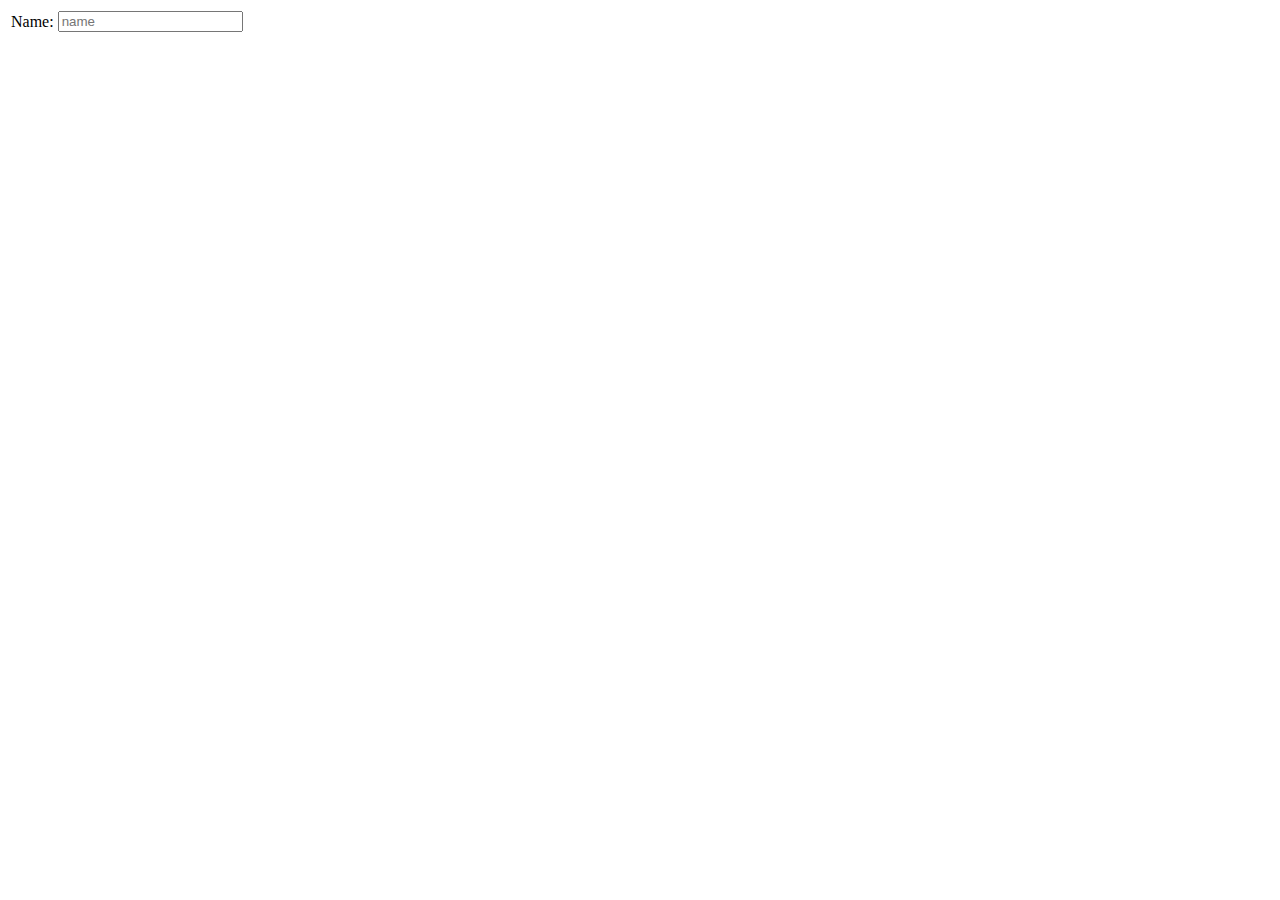
==== index.html @ 97026fe1 "Create index.html" ====
<html>
<head></head>
<body>
  <table id="data">
    <tbody>
      <tr>
        <td>Name: </td>
        <td><input name="name" id="name" type="text" placeholder="name" /></td>
      </tr>
    </tbody>
  </table>
</body>
</html>
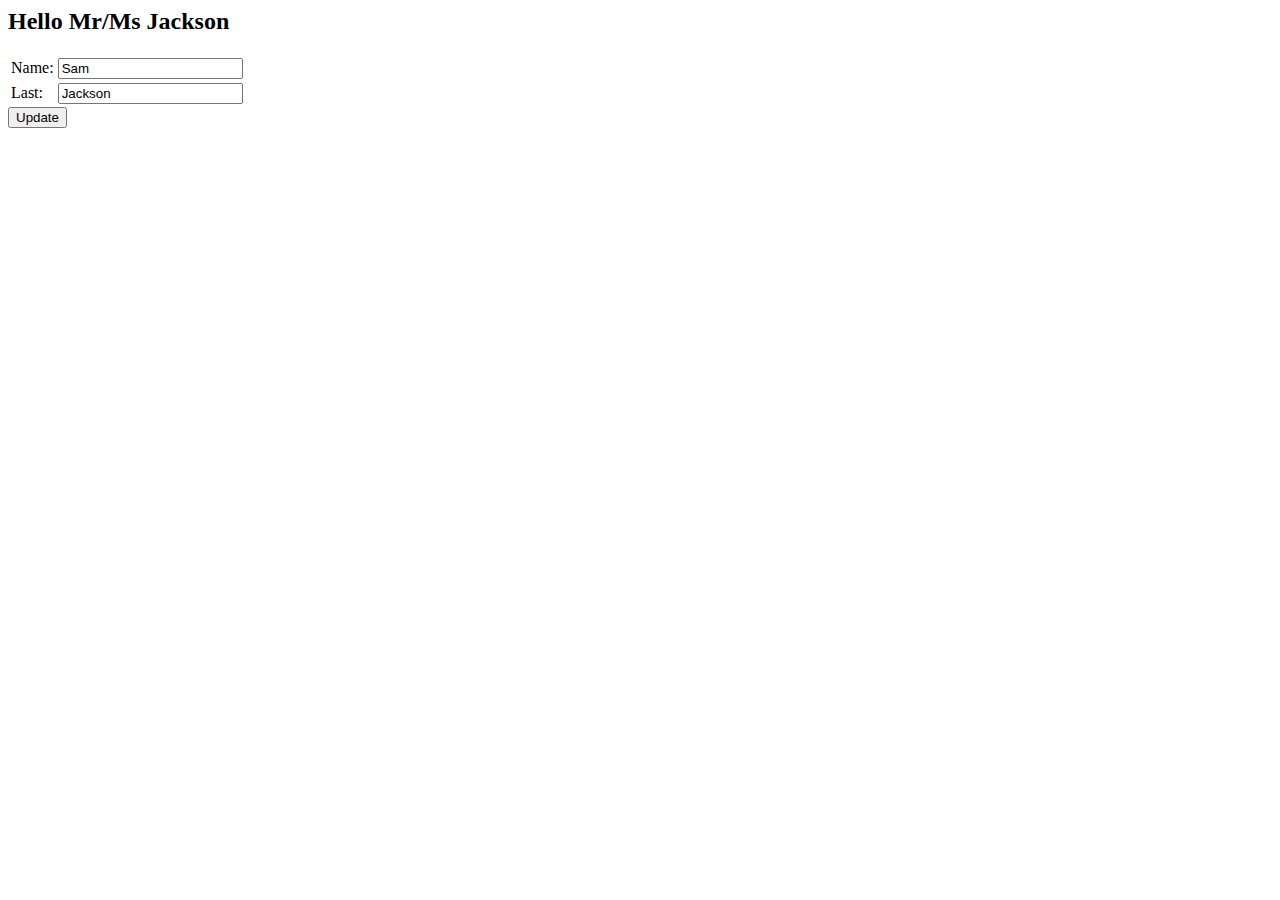
==== commit 78cc41ee: "Building up the form" ====
--- a/index.html
+++ b/index.html
@@ -1,13 +1,28 @@
 <html>
-<head></head>
-<body>
+<head>
+    <script src="js/angular.min.js"></script>
+    <script src="js/app.js"></script>
+</head>
+<body ng-app="myApp"> 
+<div id="container" ng-controller="MainController">
+<h2>Hello Mr/Ms {{ user.last }}</h2>
   <table id="data">
     <tbody>
       <tr>
         <td>Name: </td>
-        <td><input name="name" id="name" type="text" placeholder="name" /></td>
+        <td>
+            <input name="name" ng-model="user.name" type="text" placeholder="name" required>
+        </td>
+    </tr>
+    <tr>
+        <td>Last: </td>
+        <td>
+            <input type="text" name="last" ng-model="user.last" required>  
+        </td>
       </tr>
     </tbody>
   </table>
+<input type="button" name="submit" value="Update" ng-click="updateName($name)" />
+</div>
 </body>
 </html>
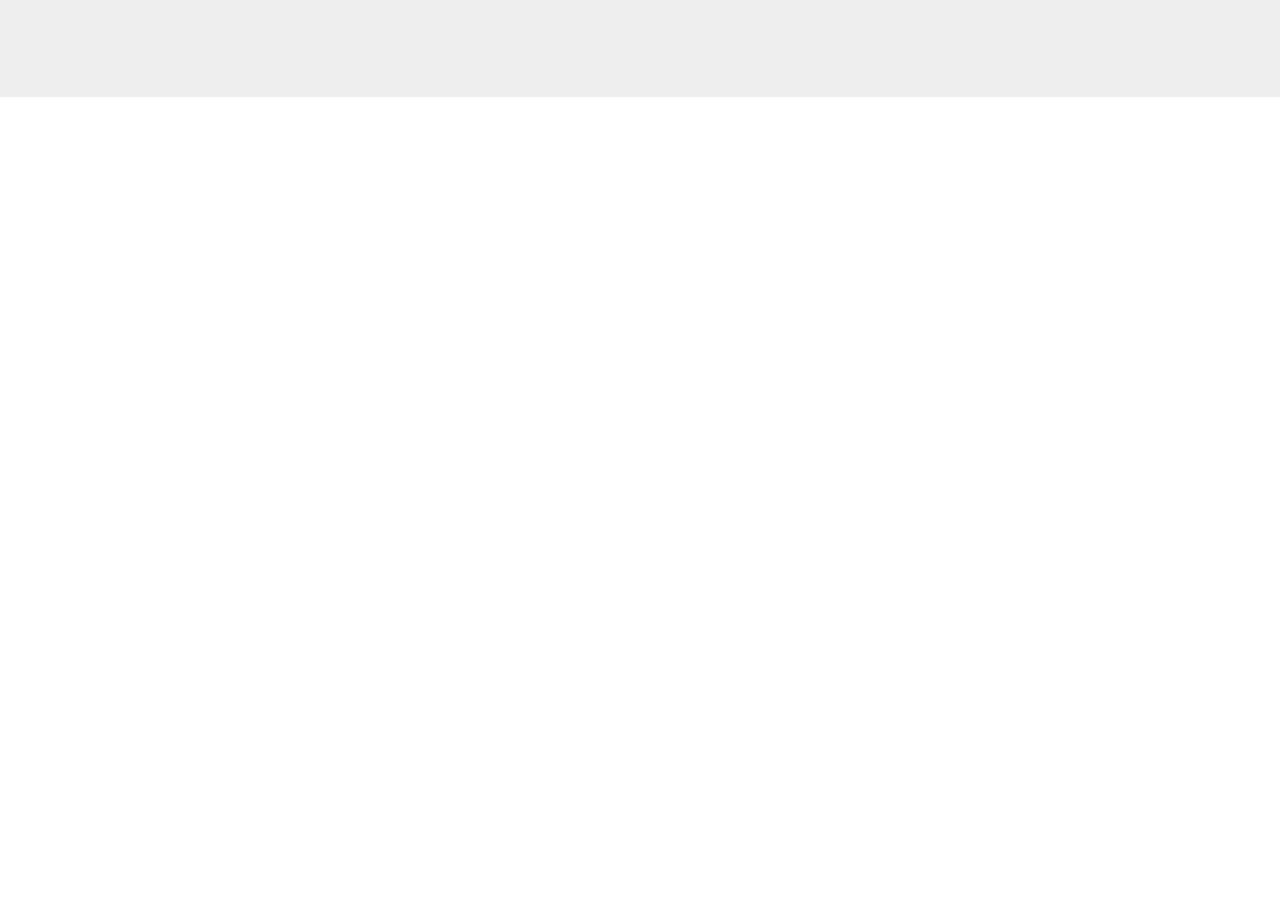
==== commit fbbc120e: "Added new html/framework" ====
--- a/index.html
+++ b/index.html
@@ -1,28 +1,39 @@
-<html>
+<!DOCTYPE html>
+<html ng-app="app">
 <head>
-    <script src="js/angular.min.js"></script>
-    <script src="js/app.js"></script>
+    <meta charset="utf-8" />
+    <title>AngularJS User Registration and Login Example</title>
+    <link rel="stylesheet" href="css/styles.css" />
+    <link href="app-content/app.css" rel="stylesheet" />
 </head>
-<body ng-app="myApp"> 
-<div id="container" ng-controller="MainController">
-<h2>Hello Mr/Ms {{ user.last }}</h2>
-  <table id="data">
-    <tbody>
-      <tr>
-        <td>Name: </td>
-        <td>
-            <input name="name" ng-model="user.name" type="text" placeholder="name" required>
-        </td>
-    </tr>
-    <tr>
-        <td>Last: </td>
-        <td>
-            <input type="text" name="last" ng-model="user.last" required>  
-        </td>
-      </tr>
-    </tbody>
-  </table>
-<input type="button" name="submit" value="Update" ng-click="updateName($name)" />
-</div>
+<body>
+
+    <div class="jumbotron">
+        <div class="container">
+            <div class="col-sm-8 col-sm-offset-2">
+                <div ng-class="{ 'alert': flash, 'alert-success': flash.type === 'success', 'alert-danger': flash.type === 'error' }" ng-if="flash" ng-bind="flash.message"></div>
+                <div ng-view></div>
+            </div>
+        </div>
+    </div>
+
+    <script src="http://code.jquery.com/jquery-2.0.3.min.js"></script>
+    <script src="http://code.angularjs.org/1.2.20/angular.js"></script>
+    <script src="http://code.angularjs.org/1.2.20/angular-route.js"></script>
+    <script src="http://code.angularjs.org/1.2.13/angular-cookies.js"></script>
+
+    <script src="app.js"></script>
+    <script src="app-services/authentication.service.js"></script>
+    <script src="app-services/flash.service.js"></script>
+
+    <!-- Real user service that uses an api -->
+    <!-- <script src="app-services/user.service.js"></script> -->
+
+    <!-- Fake user service for demo that uses local storage -->
+    <script src="app-services/user.service.local-storage.js"></script>
+
+    <script src="home/home.controller.js"></script>
+    <script src="login/login.controller.js"></script>
+    <script src="register/register.controller.js"></script>
 </body>
-</html>
+</html>--- a/app-content/app.css
+++ b/app-content/app.css
@@ -0,0 +1 @@
+﻿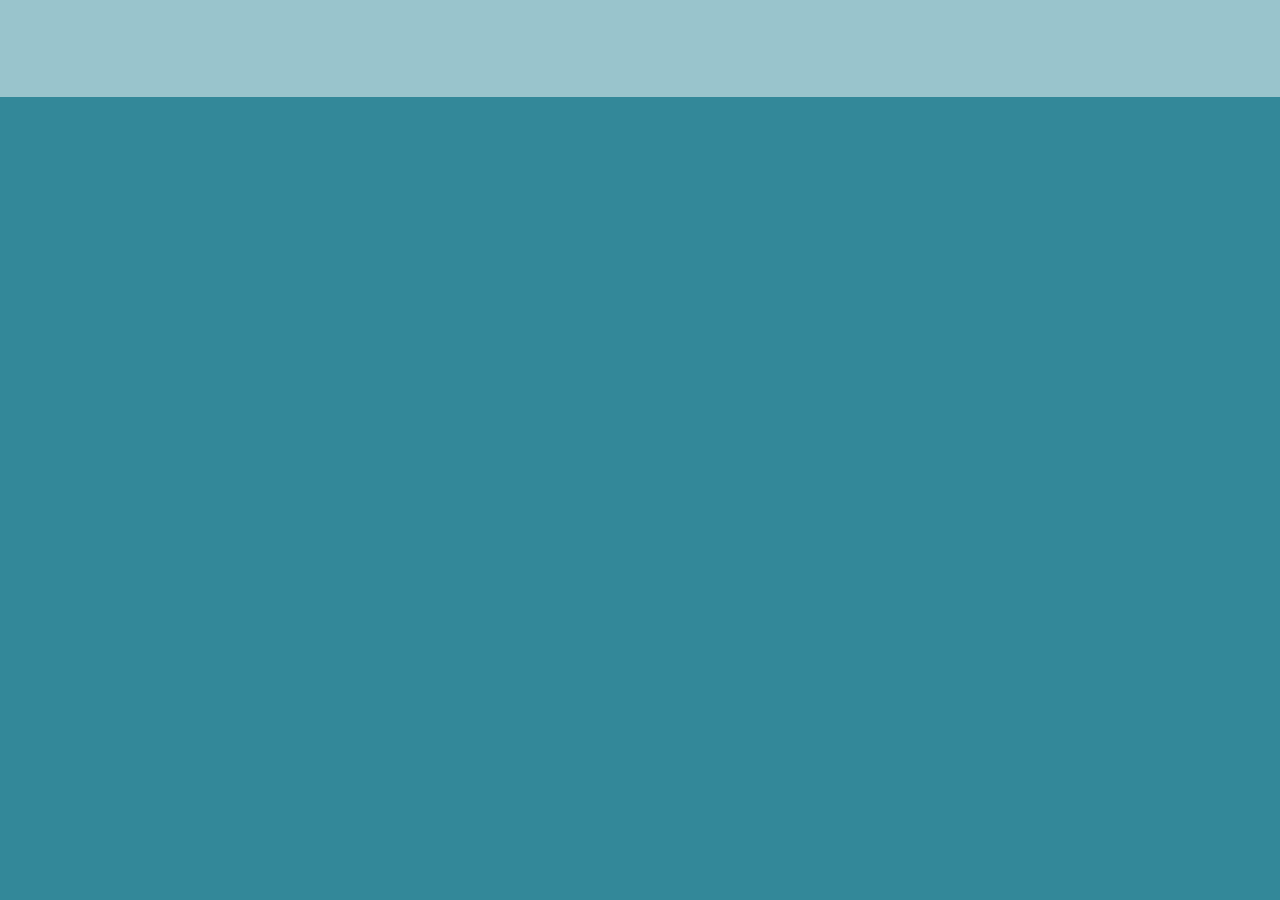
==== commit 3b84b00f: "Minor Changes" ====
--- a/index.html
+++ b/index.html
@@ -2,7 +2,7 @@
 <html ng-app="app">
 <head>
     <meta charset="utf-8" />
-    <title>AngularJS User Registration and Login Example</title>
+    <title>Feed Me Login/Registration</title>
     <link rel="stylesheet" href="css/styles.css" />
     <link href="app-content/app.css" rel="stylesheet" />
 </head>
